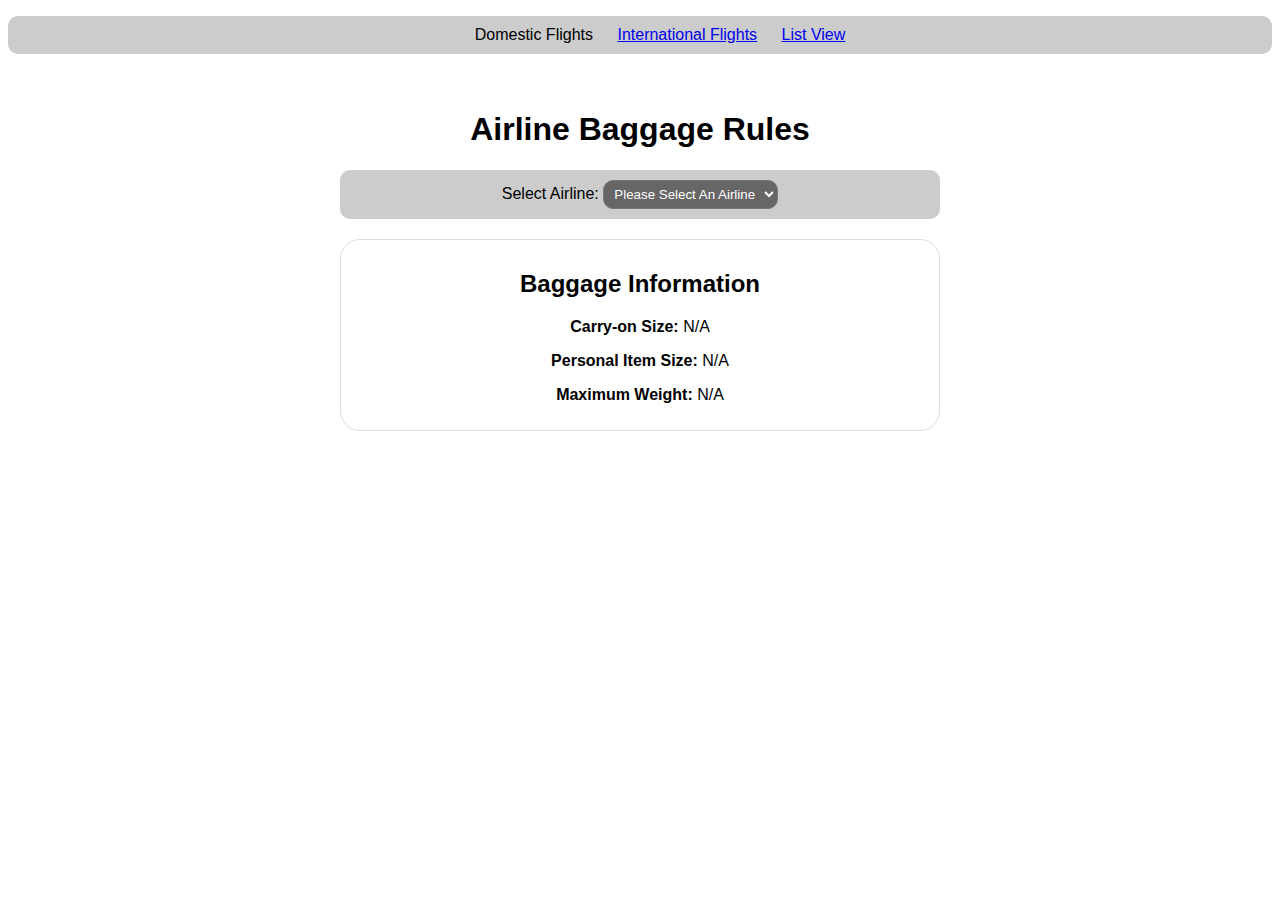
==== domesticview.html @ 1141fdff "moved main page" ====
<!DOCTYPE html>
<html lang="en">
<head>
<meta charset="UTF-8">
<meta name="viewport" content="width=device-width, initial-scale=1.0">
<title>Airline Baggage Information</title>
<link rel="stylesheet" href="style.css">
</head>
<body>

<div>
  <ul class="topMenu">
    <li>Domestic Flights</li>
    <li><a href="internationalview.html">International Flights</a></li>
    <li><a href="listview.html">List View</a></li>
  </ul>
</div>

<div class="container">
  <h1>Airline Baggage Rules</h1>
  
  <div class="select">
    <label for="airlineSelect">Select Airline:</label>
    <select id="airlineSelect" class="dropdownMenu" onchange="flightselected(this.value)">
      <option value="">Please Select An Airline</option>
      <option value="JetBlue">JetBlue</option>
      <option value="United">United</option>
      <option value="Delta">Delta</option>
      <option value="American">American</option>
      <option value="SouthWest">SouthWest</option>
    </select>
</div>


  <div id="baggageInfo">
    <h2>Baggage Information</h2>
    <p><strong>Carry-on Size:</strong> <span id="carryOnSize">N/A</span></p>
    <p><strong>Personal Item Size:</strong> <span id="personalItemSize">N/A</span></p>
    <p><strong>Maximum Weight:</strong> <span id="maxWeight">N/A</span></p>
  </div>
</div>

<script src="script.js"></script>
</body>
</html>
---- style.css ----
body {
  font-family: Arial, sans-serif;
}
  
.container {
  max-width: 600px;
  margin: 0 auto;
  text-align: center;
  padding: 20px;
  }
  
#baggageInfo {
  margin-top: 20px;
  border: 1px solid #ddd;
  padding: 10px;
  border-radius: 20px;
}
  
button {
    margin-top: 10px;
  padding: 5px 10px;
}
  
select {
  padding: 5px;
  margin: 10px 0;
}

.topMenu {
  background-color: #cccccc;
  overflow: hidden;
  text-align: center;
  display: block;
  list-style-type: none;
  border-radius: 10px;
}

.topMenu li:hover {
  background: #666666;
  color: white;
}

.topMenu li {
  display: inline-block;
  padding: 10px;
  transition-duration: 300ms;
}

.select
{
  background-color: #cccccc;
  text-align: center;
  border-radius: 10px;
}

.dropdownMenu
{
  background-color: #666666;
  color: white;
  text-align: center;
  border-radius: 10px;
}
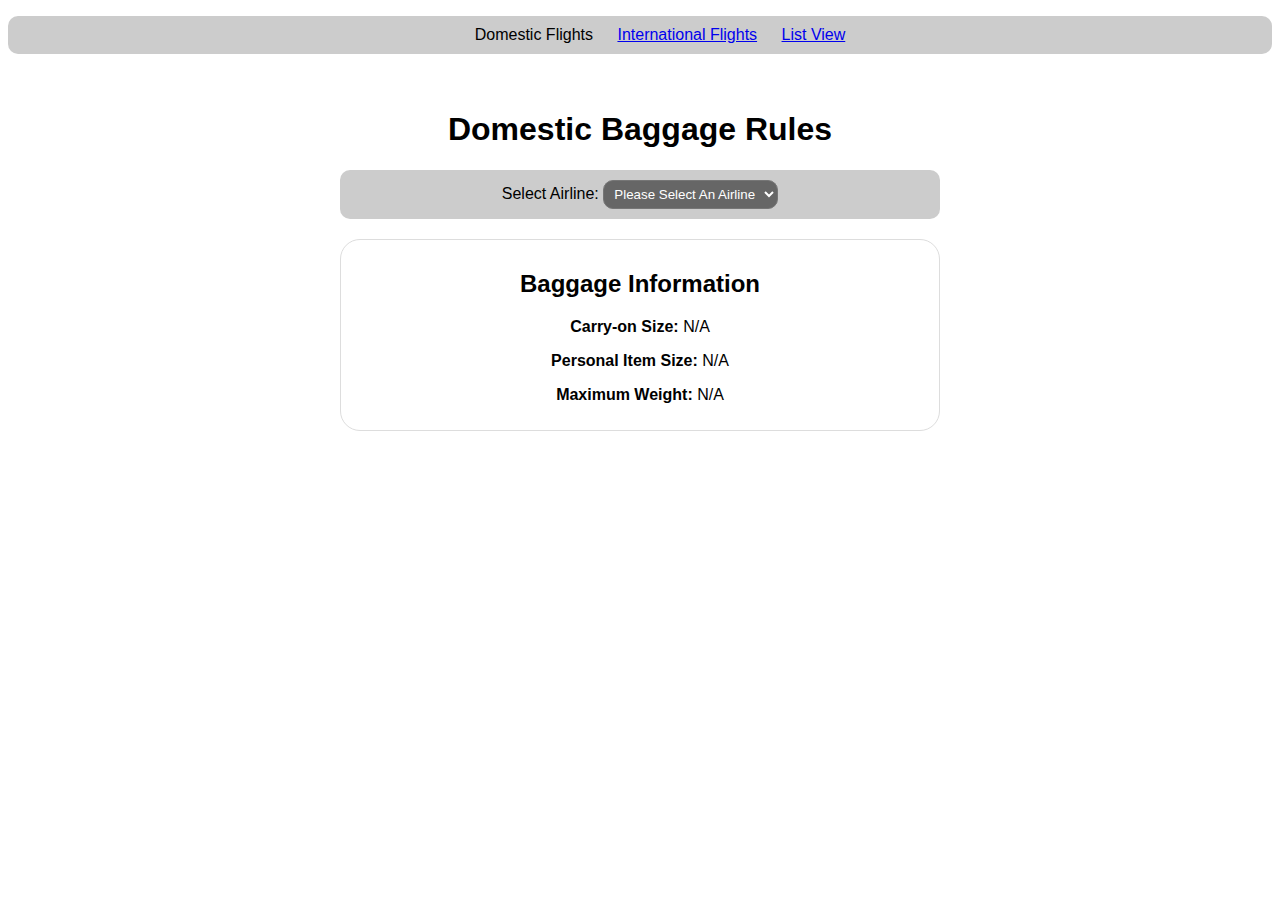
==== commit e9001c8b: "began work on list" ====
--- a/domesticview.html
+++ b/domesticview.html
@@ -17,7 +17,7 @@
 </div>
 
 <div class="container">
-  <h1>Airline Baggage Rules</h1>
+  <h1>Domestic Baggage Rules</h1>
   
   <div class="select">
     <label for="airlineSelect">Select Airline:</label>
--- a/style.css
+++ b/style.css
@@ -35,6 +35,7 @@
   border-radius: 10px;
 }
 
+
 .topMenu li:hover {
   background: #666666;
   color: white;
@@ -59,5 +60,22 @@
   color: white;
   text-align: center;
   border-radius: 10px;
+  
 }
-  +
+.paddingForList
+{
+  padding-bottom: 5px;
+}
+.list
+{
+  text-align: center;
+  list-style-type: none;
+  padding-top: 2px;
+  padding-bottom: 2px;
+  background: #cccccc;
+  text-align: center;
+  border-radius: 10px;
+  border-color: white;
+  border-width: 5px;
+}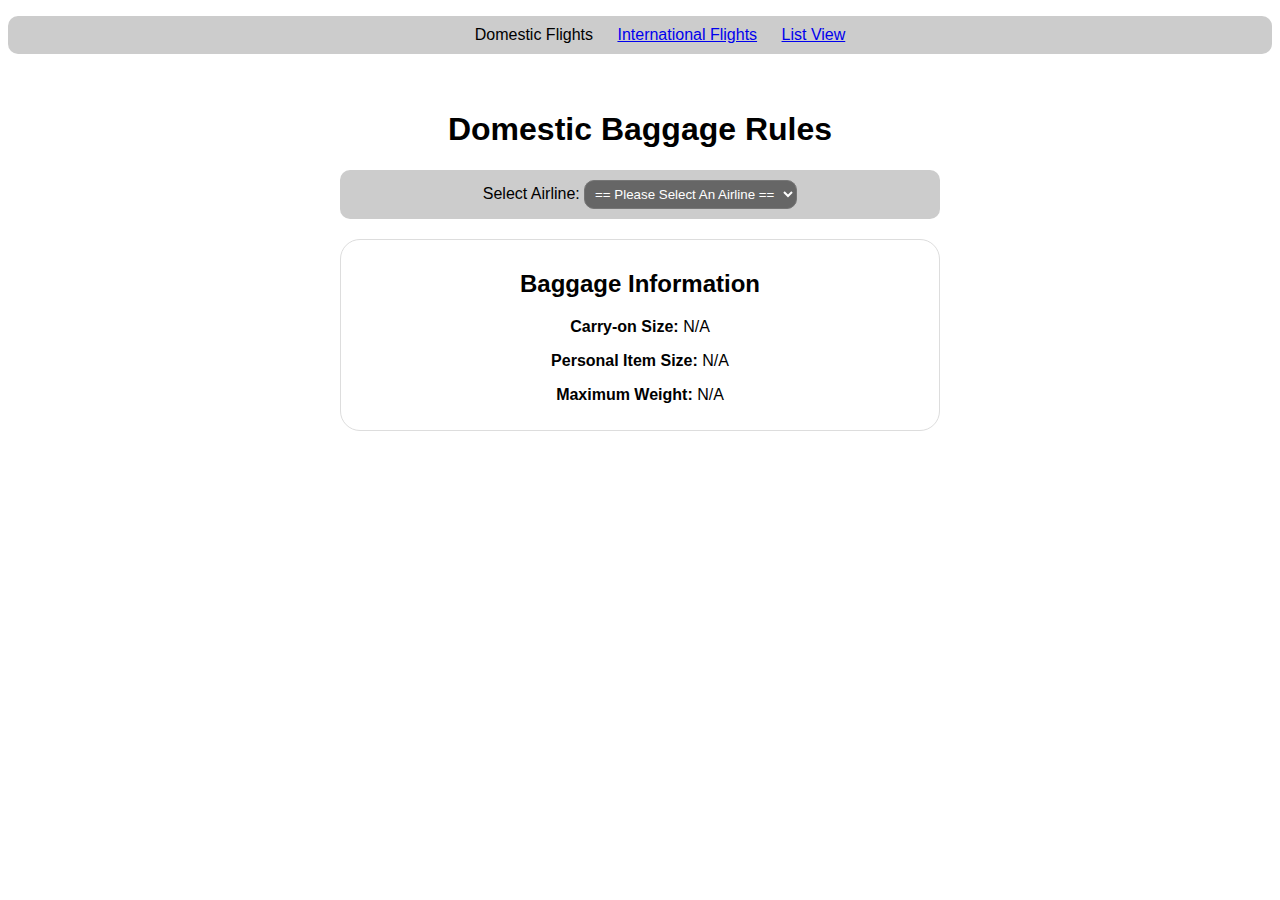
==== commit a8205a9f: "Update domesticview.html" ====
--- a/domesticview.html
+++ b/domesticview.html
@@ -22,12 +22,12 @@
   <div class="select">
     <label for="airlineSelect">Select Airline:</label>
     <select id="airlineSelect" class="dropdownMenu" onchange="flightselected(this.value)">
-      <option value="">Please Select An Airline</option>
-      <option value="JetBlue">JetBlue</option>
-      <option value="United">United</option>
-      <option value="Delta">Delta</option>
-      <option value="American">American</option>
-      <option value="SouthWest">SouthWest</option>
+      <option value="">== Please Select An Airline ==</option>
+      <option value="JetBlue">JetBlue Airways</option>
+      <option value="United">United Airlines</option>
+      <option value="Delta">Delta Airlines</option>
+      <option value="American">American Airlines</option>
+      <option value="SouthWest">SouthWest Airlines</option>
     </select>
 </div>
 
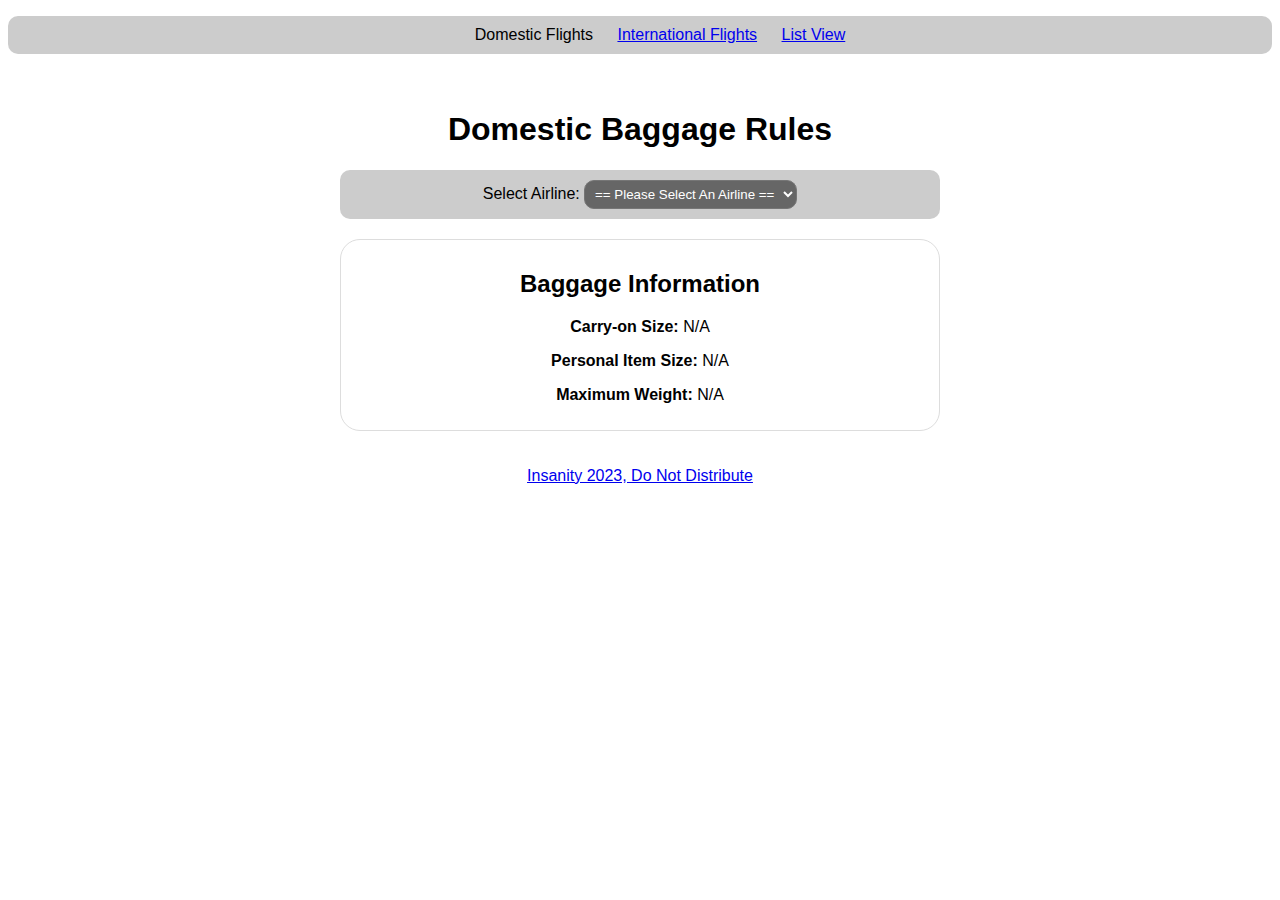
==== commit af28eada: "more suffering" ====
--- a/domesticview.html
+++ b/domesticview.html
@@ -40,6 +40,7 @@
   </div>
 </div>
 
+<p style="text-align: center;"><a href="easteregg.html">Insanity 2023, Do Not Distribute</a></p>
 <script src="script.js"></script>
 </body>
 </html>
